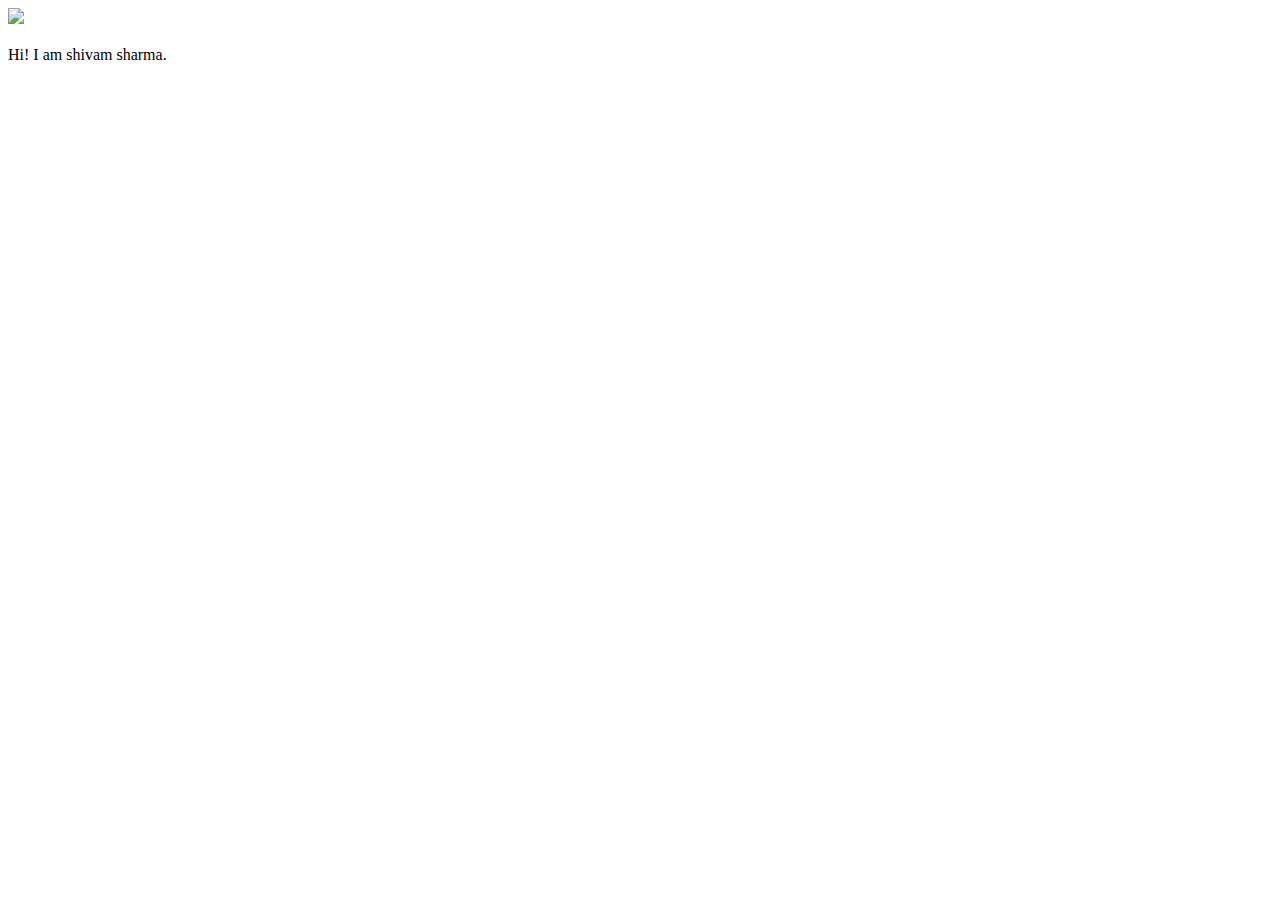
==== ui/index.html @ 36f17f60 "[imad-console] Updates ui/index.html" ====
<!doctype html>
<html>
    <head>
        <link href="/ui/style.css" rel="stylesheet" />
    </head>
    <body>
        <div class="center">
            <img src="/ui/madi.png" class="img-medium"/>
        </div>
        <br>
        <div class="center text-big bold">
            Hi! I am shivam sharma.
        </div>
        <script type="text/javascript" src="/ui/main.js">
        </script>
    </body>
</html>
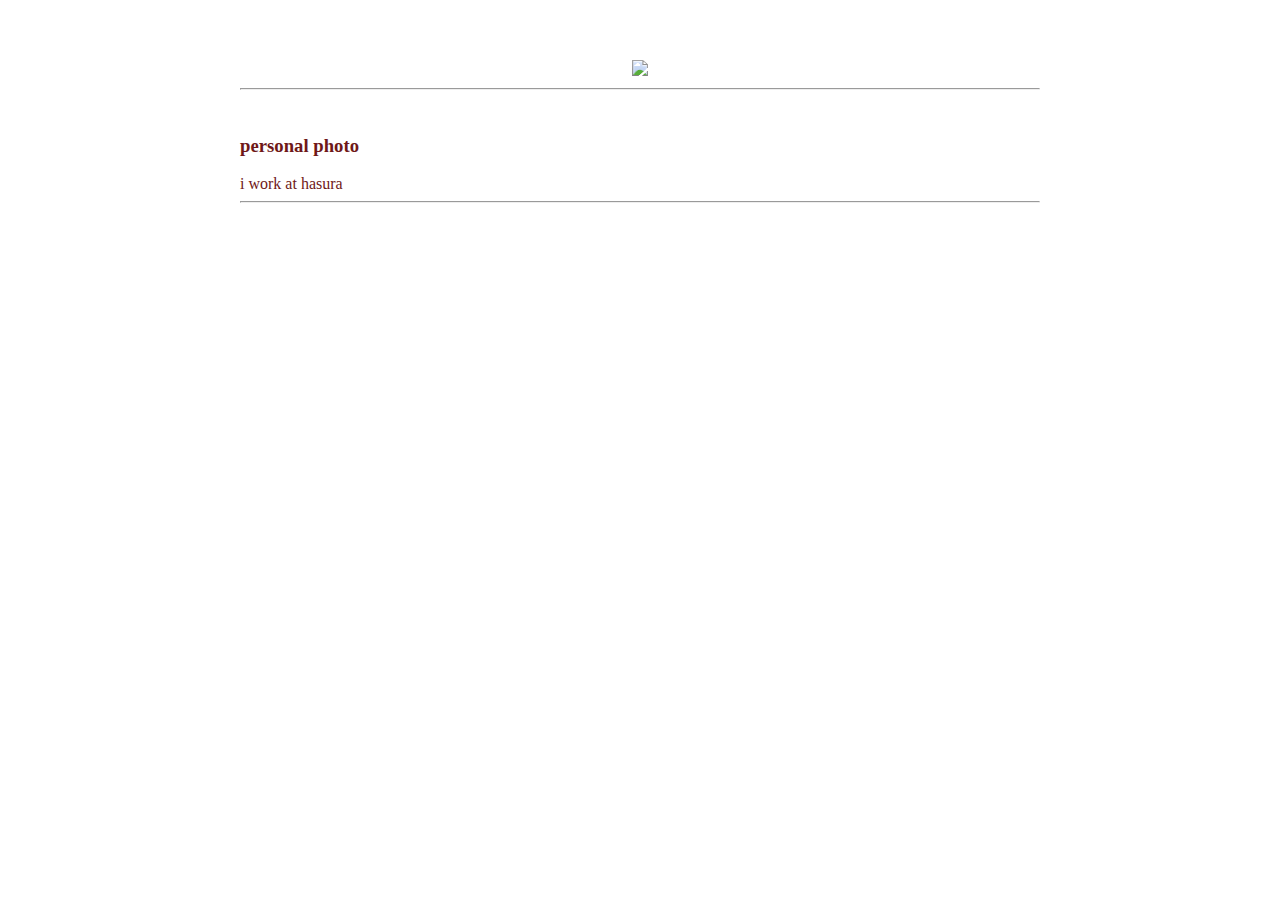
==== commit 1fc892b9: "[imad-console] Updates ui/index.html" ====
--- a/ui/index.html
+++ b/ui/index.html
@@ -4,14 +4,20 @@
         <link href="/ui/style.css" rel="stylesheet" />
     </head>
     <body>
+        <div class="container">
         <div class="center">
-            <img src="/ui/madi.png" class="img-medium"/>
+            <img id=`madi` src="https://scontent-sin6-1.xx.fbcdn.net/v/t1.0-9/13892027_2076011169291465_3521213210840172236_n.jpg?oh=377cf52dc763651ae9e97b44752a799b&oe=586BC883"/>
         </div>
+        <hr/>
         <br>
-        <div class="center text-big bold">
-            Hi! I am shivam sharma.
+        <h3>personal photo</h3>
+       <div>
+           i work at hasura
         </div>
-        <script type="text/javascript" src="/ui/main.js">
-        </script>
+        <hr/>
+        <div class="footer">
+            </div>
+            <script type="text"/"javascript" src="/ui/main.js">
+            </script>
     </body>
 </html>
--- a/ui/style.css
+++ b/ui/style.css
@@ -0,0 +1,28 @@
+body {
+    font-family: sans-serif;
+    margin-top: 60px;
+}
+
+.center {
+    text-align: center;
+}
+
+.text-big {
+    font-size: 300%;
+}
+
+.bold {
+    font-weight: bold;
+}
+
+.img-medium {
+    height: 200px;
+}
+.container{
+    max-width: 800px;
+                  margin: 0 auto;
+                  color: #6f1818;
+                  font-family: sant sans-serif;
+                  padding-left: 20px;
+                  padding-right: 20px;
+}
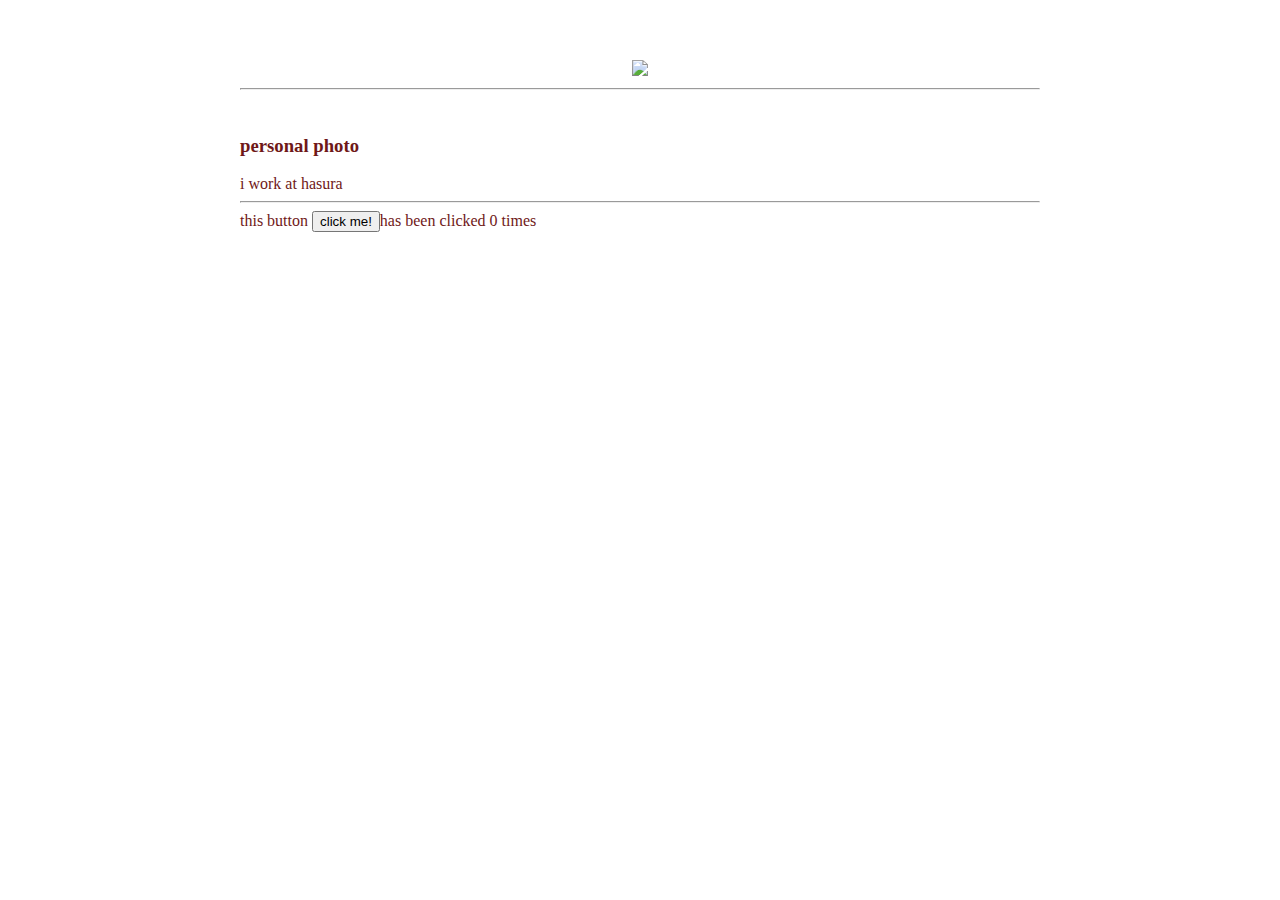
==== commit abd466f8: "[imad-console] Updates ui/index.html" ====
--- a/ui/index.html
+++ b/ui/index.html
@@ -6,7 +6,7 @@
     <body>
         <div class="container">
         <div class="center">
-            <img id=`madi` src="https://scontent-sin6-1.xx.fbcdn.net/v/t1.0-9/13892027_2076011169291465_3521213210840172236_n.jpg?oh=377cf52dc763651ae9e97b44752a799b&oe=586BC883"/>
+            <img id='madi' src="http://images.all-free-download.com/images/graphicthumb/beautiful_small_flowers_vector_1_155885.jpg" class="img medium"/>
         </div>
         <hr/>
         <br>
@@ -16,8 +16,11 @@
         </div>
         <hr/>
         <div class="footer">
+            this button <button id="counter">click me!</button>has been clicked <span id="counter">0</span> times
             </div>
-            <script type="text"/"javascript" src="/ui/main.js">
+            </div>
+            <script type="text/javascript" src="/ui/main.js">
             </script>
+            
     </body>
 </html>
